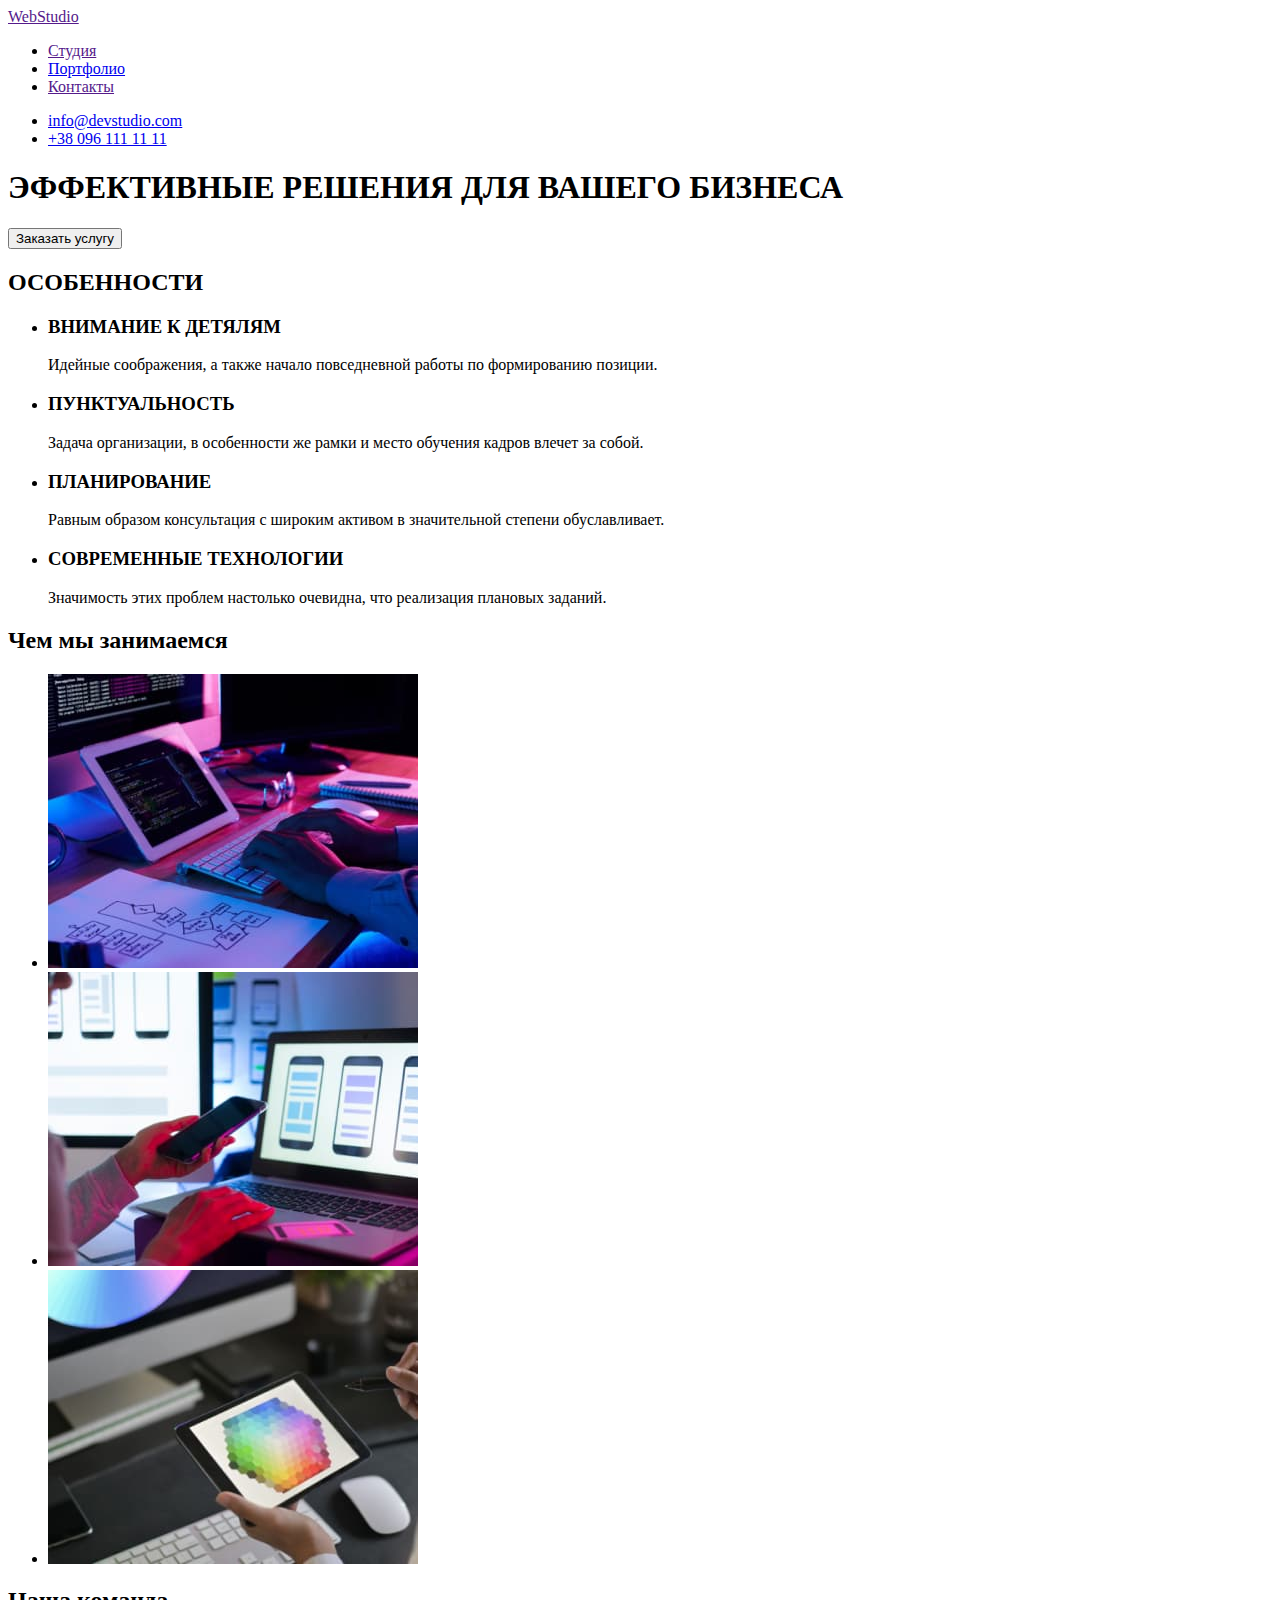
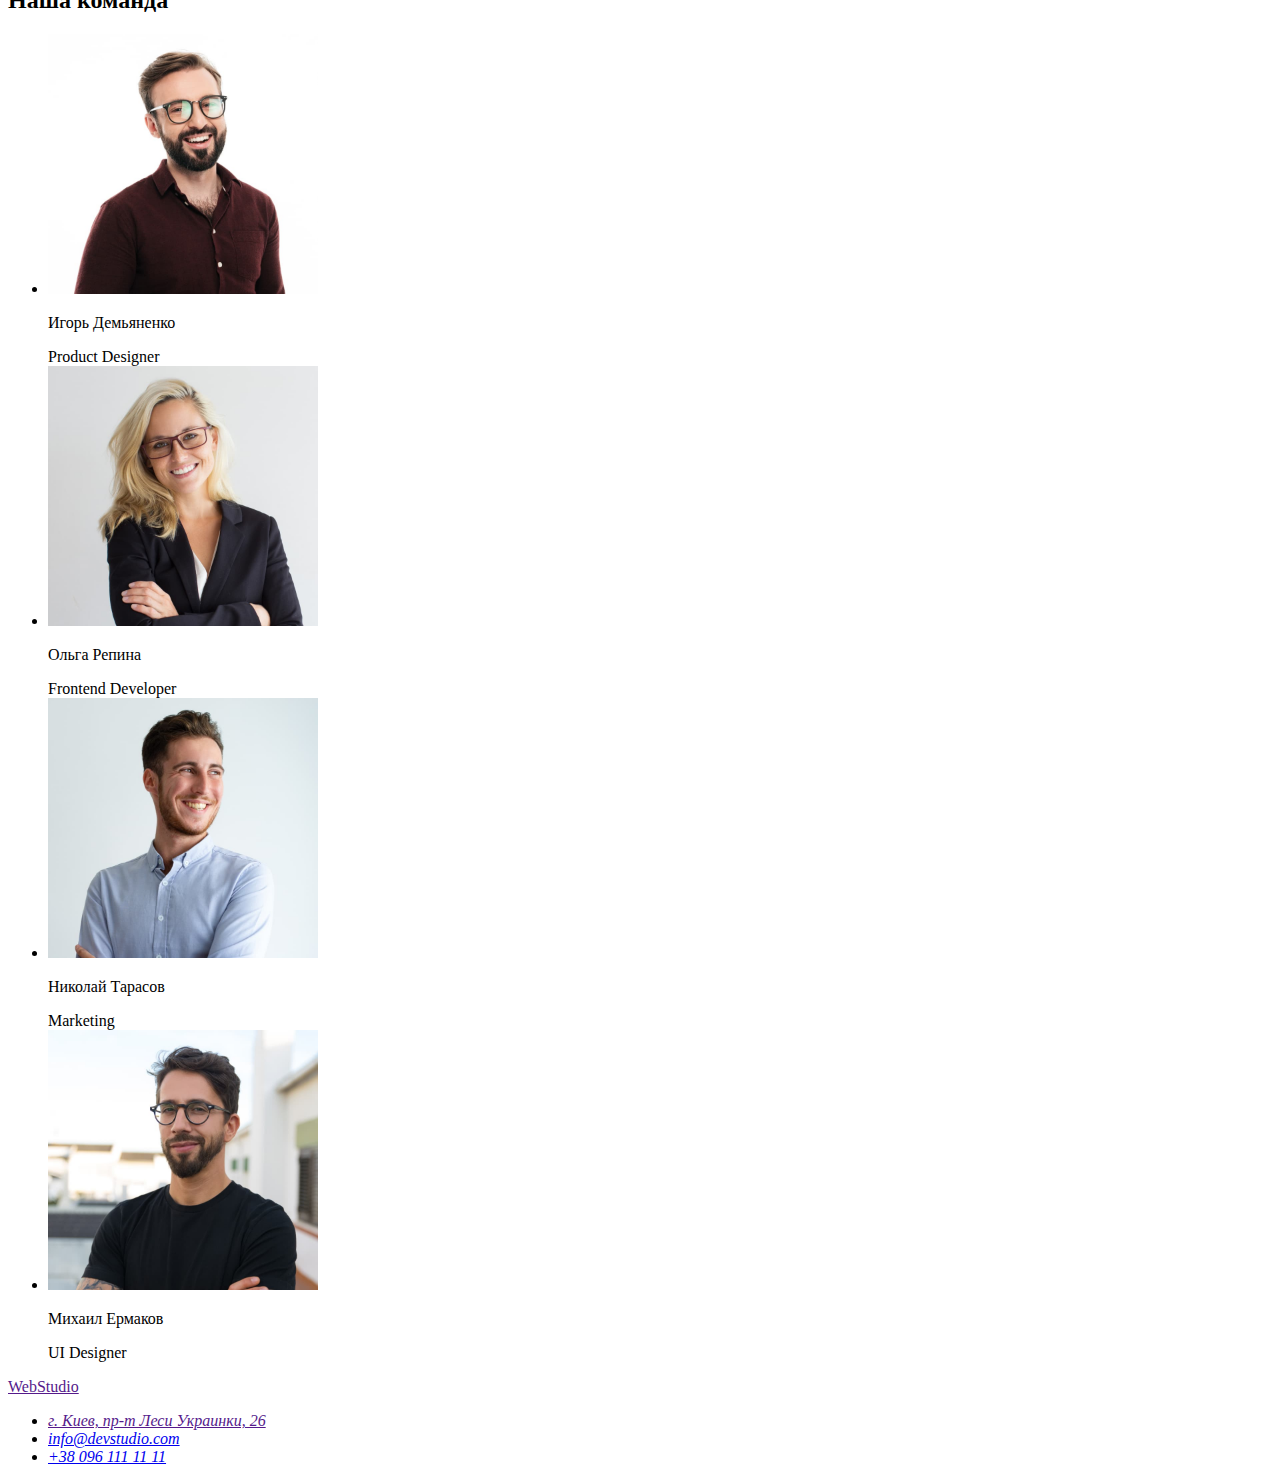
==== index.html @ f6cc94d6 "1" ====
<!DOCTYPE html>
<html lang="ru">
    <head>
        <meta charset="utf-8" />
        <meta name="description" content="Вебстудия" />
        <title>WebStudio</title>
    </head>
    <body>
        <header>
            <a href="">WebStudio</a>
            <nav>
                <ul>
                    <li><a href="">Студия</a></li>
                    <li><a href="portfolio.html">Портфолио</a></li>
                    <li><a href="">Контакты</a></li>
                </ul>
            </nav>
            <ul>
                <li><a href="mailto:info@devstudio.com">info@devstudio.com</a></li>
                <li><a href="tel:+380961111111">+38 096 111 11 11</a></li>
            </ul>
        </header>
        <main>
            <section>
                <h1>ЭФФЕКТИВНЫЕ РЕШЕНИЯ ДЛЯ ВАШЕГО БИЗНЕСА</h1>
                <button type="button">Заказать услугу</button>
            </section>
            <section>
                <h2>ОСОБЕННОСТИ</h2>
                <ul>
                    <li>
                        <h3>ВНИМАНИЕ К ДЕТЯЛЯМ</h3>
                        <p>Идейные соображения, а также начало повседневной работы по формированию позиции.</p>
                    </li>
                    <li>
                        <h3>ПУНКТУАЛЬНОСТЬ</h3>
                        <p>Задача организации, в особенности же рамки и место обучения кадров влечет за собой.</p>
                    </li>
                    <li>
                        <h3>ПЛАНИРОВАНИЕ</h3>
                        <p>Равным образом консультация с широким активом в значительной степени обуславливает.</p>
                    </li>
                    <li>
                        <h3>СОВРЕМЕННЫЕ ТЕХНОЛОГИИ</h3>
                        <p>Значимость этих проблем настолько очевидна, что реализация плановых заданий.</p>
                    </li>
                </ul>
            </section>
            <section>
                <h2>Чем мы занимаемся</h2>
                <ul>
                    <li>
                        <a href="">
                            <img
                            src="images/boxone.jpg"
                            alt="компьютер"
                            width="370"
                            />
                        </a>
                    </li>
                    <li>
                        <a href="">
                            <img
                            src="images/boxtwo.jpg"
                            alt="смартфоны"
                            width="370"
                            />
                        </a>
                    </li>
                    <li>
                        <a href="">
                            <img
                            src="images/boxthree.jpg"
                            alt="планшет"
                            width="370"
                            />
                        </a>
                    </li>
                </ul>
            </section>
            <section>
                <h2>Наша команда</h2>
                <ul>
                    <li>
                            <img
                            src="images/imgone.jpg"
                            alt="Игорь Демьяненко"
                            width="270"
                            />
                            <p> Игорь Демьяненко </p>
                            <span> Product Designer </span>
                    </li>
                    <li>
                            <img
                            src="images/imgtwo.jpg"
                            alt="Ольга Репина"
                            width="270"
                            />
                            <p> Ольга Репина </p>
                            <span> Frontend Developer </span>
                    </li>
                    <li>
                            <img
                            src="images/imgthree.jpg"
                            alt="Николай Тарасов"
                            width="270"
                            />
                            <p> Николай Тарасов </p>
                            <span> Marketing </span>
                    </li>
                    <li>
                            <img
                            src="images/imgfour.jpg"
                            alt="Михаил Ермаков"
                            width="270"
                            />
                            <p> Михаил Ермаков </p>
                            <span> UI Designer </span>
                    </li>
                </ul>
            </section>
        </main>
        <footer>
            <a href="">WebStudio</a>
            <address>
                <ul>
                    <li> <a href="">г. Киев, пр-т Леси Украинки, 26</a> </li>
                    <li><a href="mailto:info@devstudio.com">info@devstudio.com</a></li>
                    <li><a href="tel:+380961111111">+38 096 111 11 11</a></li>
                </ul>
            </address>
        </footer>
    </body>
    </html>
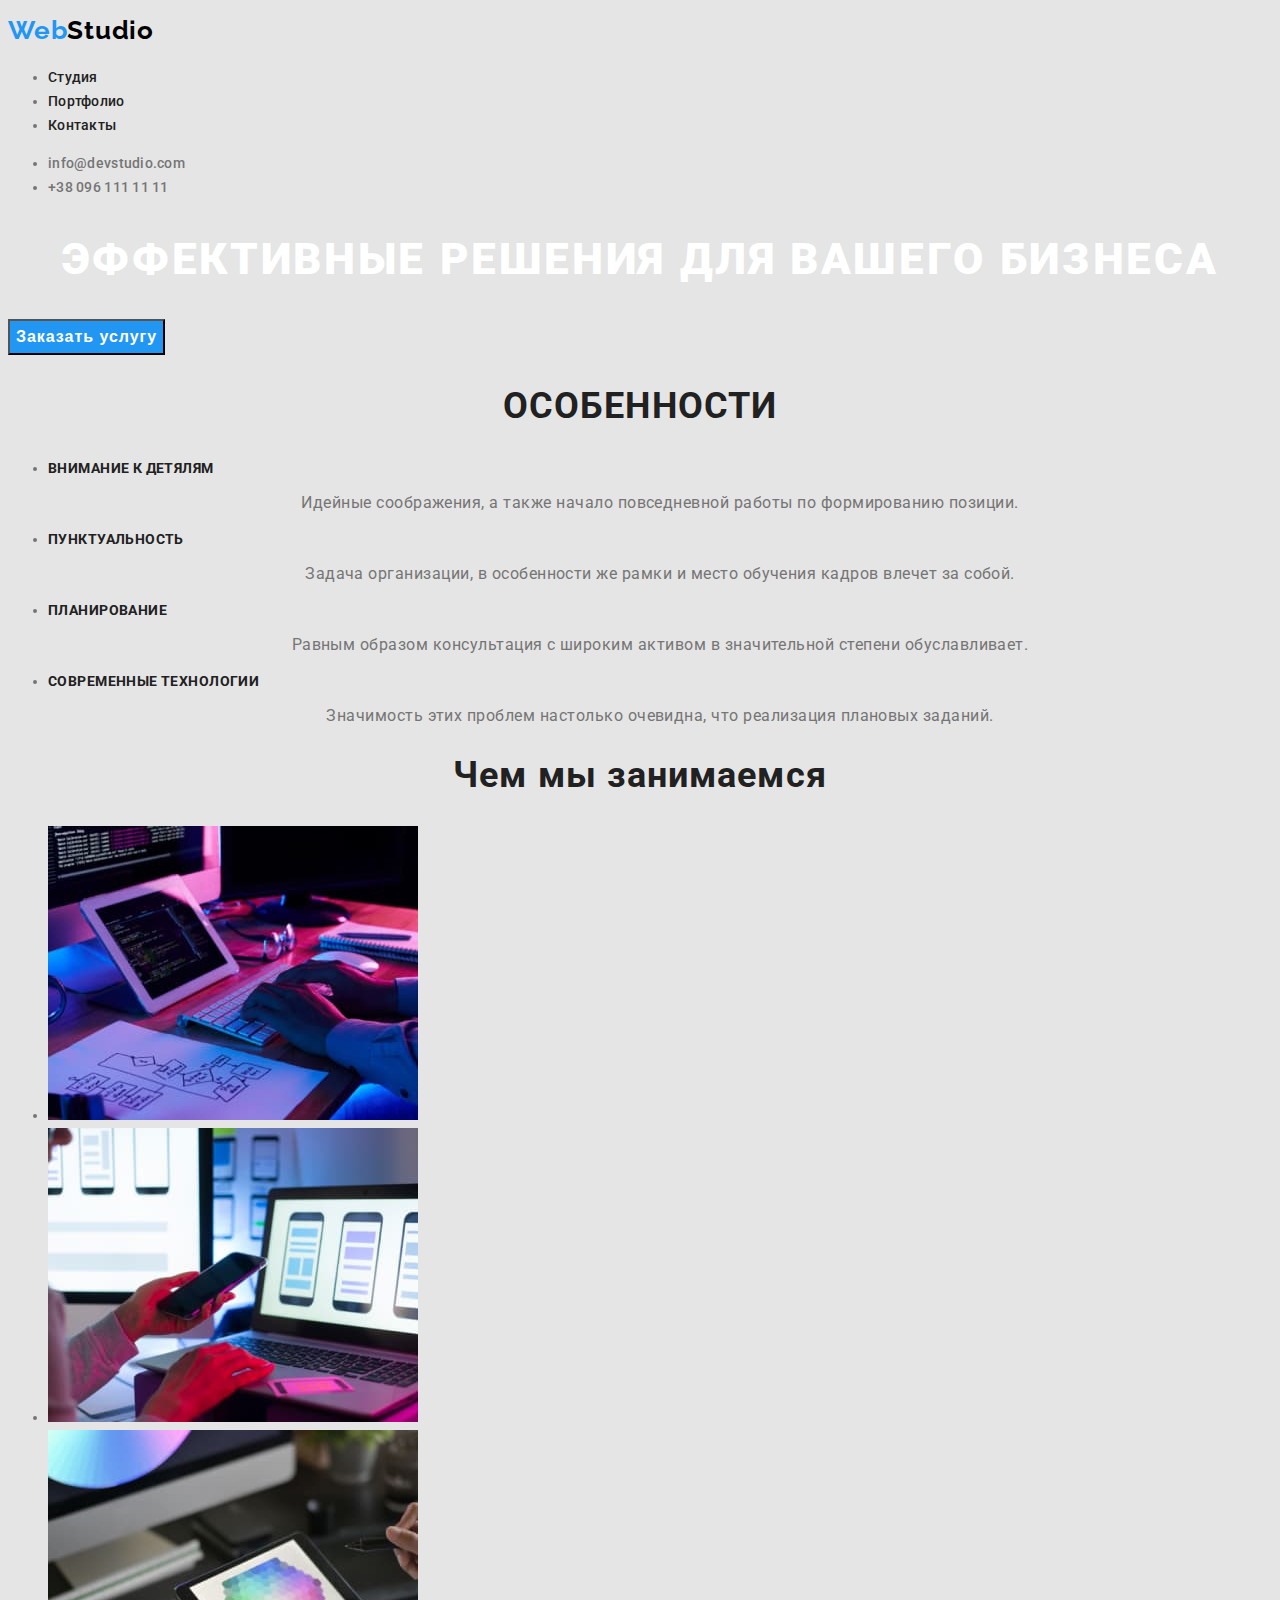
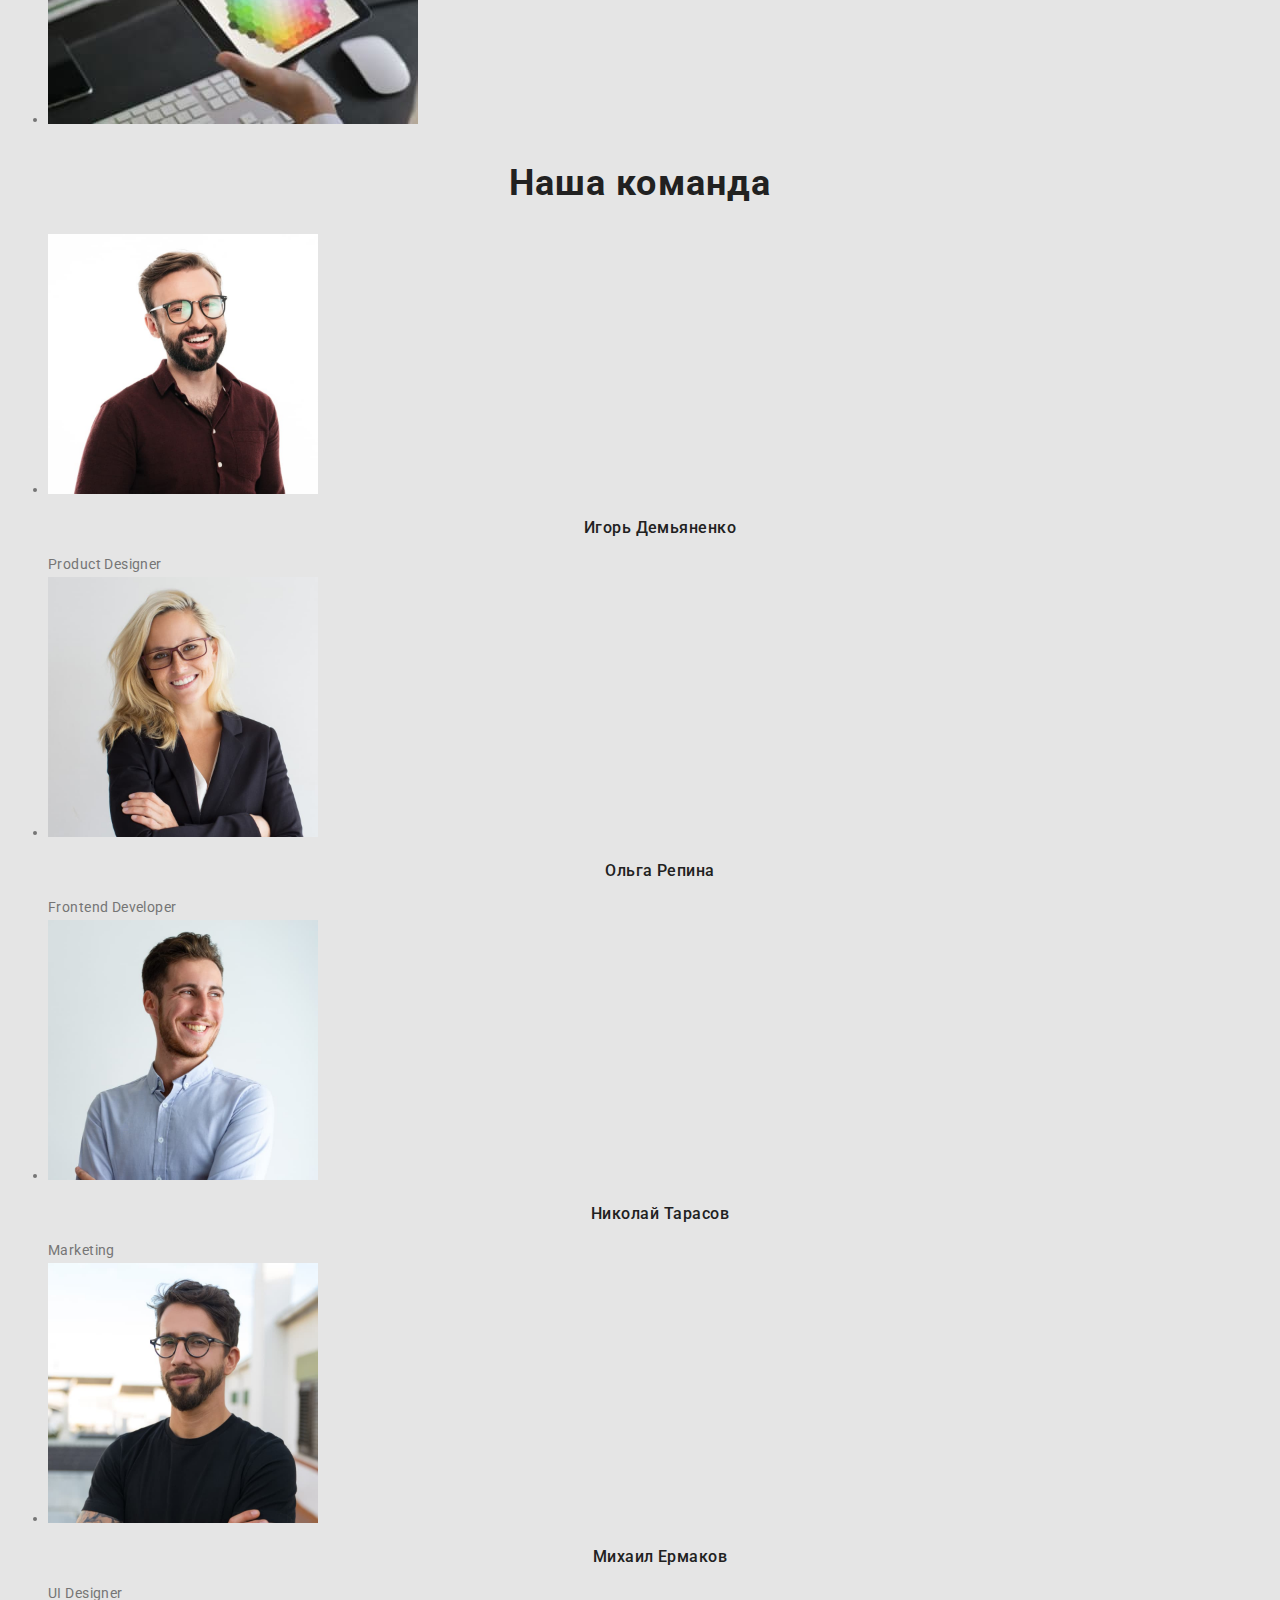
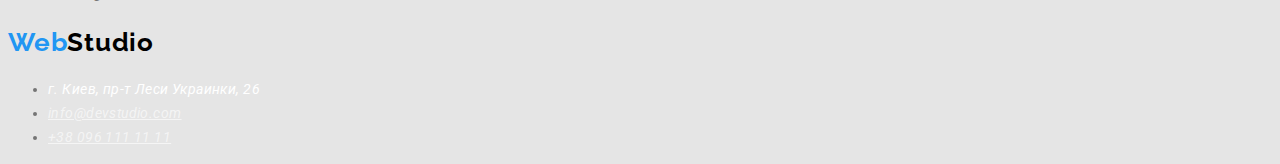
==== commit ea1cb2fd: "3" ====
--- a/index.html
+++ b/index.html
@@ -1,53 +1,58 @@
 <!DOCTYPE html>
 <html lang="ru">
-    <head>
-        <meta charset="utf-8" />
-        <meta name="description" content="Вебстудия" />
-        <title>WebStudio</title>
-    </head>
-    <body>
-        <header>
-            <a href="">WebStudio</a>
-            <nav>
-                <ul>
-                    <li><a href="">Студия</a></li>
-                    <li><a href="portfolio.html">Портфолио</a></li>
-                    <li><a href="">Контакты</a></li>
-                </ul>
-            </nav>
-            <ul>
-                <li><a href="mailto:info@devstudio.com">info@devstudio.com</a></li>
-                <li><a href="tel:+380961111111">+38 096 111 11 11</a></li>
+
+<head>
+    <meta charset="utf-8" />
+    <meta name="description" content="Вебстудия" />
+    <title>WebStudio</title>
+    <link
+        href="https://fonts.googleapis.com/css2?family=Raleway:wght@700&family=Roboto:wght@400;500;700;900&display=swap"
+        rel="stylesheet" />
+    <link rel="stylesheet" href="./css/styles.css" />
+</head>
+<body>
+    <header>
+        <a href="" class="logo"> <span class="accent">Web</span>Studio</a>
+        <nav>
+            <ul class="nav-list">
+                <li><a href="" class="link">Студия</a></li>
+                <li><a href="portfolio.html" class="link">Портфолио</a></li>
+                <li><a href="" class="link">Контакты</a></li>
             </ul>
+        </nav>
+        <ul class="contact-us">
+            <li><a href="mailto:info@devstudio.com" class="contact">info@devstudio.com</a></li>
+            <li><a href="tel:+380961111111" class="contact">+38 096 111 11 11</a></li>
+        </ul>
         </header>
         <main>
-            <section>
-                <h1>ЭФФЕКТИВНЫЕ РЕШЕНИЯ ДЛЯ ВАШЕГО БИЗНЕСА</h1>
-                <button type="button">Заказать услугу</button>
+            <section class="hero">
+                <h1 class="hero-title">ЭФФЕКТИВНЫЕ РЕШЕНИЯ ДЛЯ ВАШЕГО БИЗНЕСА</h1>
+                <button type="button" class="button-primary">Заказать услугу</button>
             </section>
-            <section>
-                <h2>ОСОБЕННОСТИ</h2>
-                <ul>
+            <section class="section-qualities">
+                <h2 class="section-title">ОСОБЕННОСТИ</h2>
+                <ul class="qualities-list">
                     <li>
-                        <h3>ВНИМАНИЕ К ДЕТЯЛЯМ</h3>
-                        <p>Идейные соображения, а также начало повседневной работы по формированию позиции.</p>
+                        <h3 class="title">ВНИМАНИЕ К ДЕТЯЛЯМ</h3>
+                        <p class="description">Идейные соображения, а также начало повседневной работы по формированию позиции.</p>
                     </li>
                     <li>
-                        <h3>ПУНКТУАЛЬНОСТЬ</h3>
-                        <p>Задача организации, в особенности же рамки и место обучения кадров влечет за собой.</p>
+                        <h3 class="title">ПУНКТУАЛЬНОСТЬ</h3>
+                        <p class="description">Задача организации, в особенности же рамки и место обучения кадров влечет за собой.</p>
                     </li>
                     <li>
-                        <h3>ПЛАНИРОВАНИЕ</h3>
-                        <p>Равным образом консультация с широким активом в значительной степени обуславливает.</p>
+                        <h3 class="title">ПЛАНИРОВАНИЕ</h3>
+                        <p class="description">Равным образом консультация с широким активом в значительной степени обуславливает.</p>
                     </li>
                     <li>
-                        <h3>СОВРЕМЕННЫЕ ТЕХНОЛОГИИ</h3>
-                        <p>Значимость этих проблем настолько очевидна, что реализация плановых заданий.</p>
+                        <h3 class="title">СОВРЕМЕННЫЕ ТЕХНОЛОГИИ</h3>
+                        <p class="description">Значимость этих проблем настолько очевидна, что реализация плановых заданий.</p>
                     </li>
                 </ul>
             </section>
-            <section>
-                <h2>Чем мы занимаемся</h2>
+            <section class="section-works">
+                <h2 class="section-title">Чем мы занимаемся</h2>
                 <ul>
                     <li>
                         <a href="">
@@ -78,17 +83,17 @@
                     </li>
                 </ul>
             </section>
-            <section>
-                <h2>Наша команда</h2>
-                <ul>
+            <section class="section-team">
+                <h2 class="section-title">Наша команда</h2>
+                <ul class="team-list">
                     <li>
                             <img
                             src="images/imgone.jpg"
                             alt="Игорь Демьяненко"
                             width="270"
                             />
-                            <p> Игорь Демьяненко </p>
-                            <span> Product Designer </span>
+                            <p class="name"> Игорь Демьяненко </p>
+                            <span class="function"> Product Designer </span>
                     </li>
                     <li>
                             <img
@@ -96,8 +101,8 @@
                             alt="Ольга Репина"
                             width="270"
                             />
-                            <p> Ольга Репина </p>
-                            <span> Frontend Developer </span>
+                            <p class="name"> Ольга Репина </p>
+                            <span class="function"> Frontend Developer </span>
                     </li>
                     <li>
                             <img
@@ -105,8 +110,8 @@
                             alt="Николай Тарасов"
                             width="270"
                             />
-                            <p> Николай Тарасов </p>
-                            <span> Marketing </span>
+                            <p class="name"> Николай Тарасов </p>
+                            <span class="function"> Marketing </span>
                     </li>
                     <li>
                             <img
@@ -114,19 +119,19 @@
                             alt="Михаил Ермаков"
                             width="270"
                             />
-                            <p> Михаил Ермаков </p>
-                            <span> UI Designer </span>
+                            <p class="name"> Михаил Ермаков </p>
+                            <span class="function"> UI Designer </span>
                     </li>
                 </ul>
             </section>
         </main>
         <footer>
-            <a href="">WebStudio</a>
+            <a href="" class="logo"> <span class="accent">Web</span>Studio</a>
             <address>
-                <ul>
-                    <li> <a href="">г. Киев, пр-т Леси Украинки, 26</a> </li>
-                    <li><a href="mailto:info@devstudio.com">info@devstudio.com</a></li>
-                    <li><a href="tel:+380961111111">+38 096 111 11 11</a></li>
+                <ul class="contact-list">
+                    <li> <a href="" class="address">г. Киев, пр-т Леси Украинки, 26</a> </li>
+                    <li><a href="mailto:info@devstudio.com" class="mail">info@devstudio.com</a></li>
+                    <li><a href="tel:+380961111111" class="telephone">+38 096 111 11 11</a></li>
                 </ul>
             </address>
         </footer>
--- a/css/styles.css
+++ b/css/styles.css
@@ -0,0 +1,234 @@
+:root {
+  --primary-text-color: #757575;
+  --title-text-color: #212121;
+  --accent-color: #2196f3;
+  --primary-white-color: #e5e5e5;
+}
+
+body {
+  background-color: var(--primary-white-color);
+  color: var(--primary-text-color);
+
+  font-family: Roboto, Raleway, sans-serif;
+  letter-spacing: 0.03em;
+  font-size: 14px;
+  line-height: 1.71;
+}
+
+/* Logo */
+.logo {
+  color: #000000;
+
+  font-family: Raleway, sans-serif;
+  font-weight: 700;
+  font-size: 26px;
+  line-height: 1, 19;
+  letter-spacing: 0.03em;
+  text-decoration: none;
+}
+
+.accent {
+  color: #2196f3;
+
+  font-family: Raleway, sans-serif;
+  font-weight: 700;
+  font-size: 26px;
+  line-height: 1, 19;
+  letter-spacing: 0.03em;
+  text-decoration: none;
+}
+
+.logo:hover,
+.logo:focus {
+  color: var(--accent-color);
+}
+
+/* nav-list */
+
+.nav-list .link {
+  color: var(--title-text-color);
+
+  font-weight: 500;
+  font-size: 14px;
+  line-height: 1.15;
+  letter-spacing: 0.02em;
+  text-decoration: none;
+}
+
+.nav-list .link:hover,
+.nav-list .link:focus {
+  color: var(--accent-color);
+}
+
+/* contact-us */
+
+.contact-us .contact {
+  color: var(--primary-text-color);
+
+  font-weight: 500;
+  font-size: 14px;
+  line-height: 1.15;
+  letter-spacing: 0.02em;
+  text-decoration: none;
+}
+
+.contact-us .contact:hover,
+.contact-us .contact:focus {
+  color: var(--accent-color);
+}
+
+/* hero */
+
+.hero-title {
+  color: #ffffff;
+
+  font-weight: 900;
+  font-size: 44px;
+  line-height: 1.36;
+  text-align: center;
+  letter-spacing: 0.06em;
+  text-transform: uppercase;
+}
+
+/* button */
+
+.button-primary {
+  color: #ffffff;
+  background-color: #2196f3;
+
+  font-weight: 700;
+  font-size: 16px;
+  line-height: 1.87;
+  align-items: center;
+  text-align: center;
+  letter-spacing: 0.06em;
+}
+
+.button-secondary {
+  color: var(--title-text-color);
+  background-color: #F5F4FA;
+
+  font-weight: 500;
+  font-size: 16px;
+  line-height: 1.62;
+  text-align: center;
+  letter-spacing: 0.03em;
+}
+
+/* Section-qualities */
+
+.title {
+  color: var(--title-text-color);
+
+  font-weight: bold;
+  font-size: 14px;
+  line-height: 1.14;
+  letter-spacing: 0.03em;
+}
+
+.description {
+  color: var(--primary-text-color);
+
+  font-size: 14px;
+  line-height: 1.7;
+  letter-spacing: 0.03em;
+}
+
+/* section-works */
+
+.section-title {
+  color: var(--title-text-color);
+
+  font-weight: 700;
+  font-size: 36px;
+  line-height: 1.17;
+  text-align: center;
+  letter-spacing: 0.03em;
+}
+
+/* team-list */
+
+.name {
+  color: var(--title-text-color);
+
+  font-weight: 500;
+  font-size: 16px;
+  line-height: 1.19;
+  text-align: center;
+  letter-spacing: 0.03em;
+}
+
+.description {
+  color: var(--primary-text-color);
+
+  font-size: 16px;
+  line-height: 1.19;
+  text-align: center;
+  letter-spacing: 0.03em;
+}
+
+/* projects */
+
+.project {
+  text-decoration: none;
+}
+
+.project-name {
+  color: var(--title-text-color);
+
+  font-weight: 700;
+  font-size: 18px;
+  line-height: 2;
+  letter-spacing: 0.06em;
+}
+
+.project-name:hover,
+.project-name:focus {
+  color: var(--accent-color);
+}
+
+.project-type {
+  color: var(--primary-text-color);
+
+  font-size: 16px;
+  line-height: 1.87;
+  letter-spacing: 0.03em;
+  text-decoration: none;
+}
+
+.project-type:hover,
+.project-type:focus {
+  color: var(--accent-color);
+}
+
+
+.contact-list .address {
+  color: rgba(255, 255, 255, 1);
+
+  font-size: 14px;
+  line-height: 1.71;
+  letter-spacing: 0.03em;
+  text-decoration: none;
+}
+
+.contact-list .address:hover,
+.contact-list .address:focus {
+  color: var(--accent-color);
+}
+
+.contact-list .mail,
+.contact-list .telephone {
+  color: rgba(255, 255, 255, 0.6);
+;
+
+  font-size: 14px;
+  line-height: 1.71;
+  letter-spacing: 0.03em;
+}
+
+.contact-list .mail:hover,
+.contact-list .mail:focus,
+.contact-list .telephone:hover,
+.contact-list .telephone:focus {
+  color: var(--accent-color);
+}
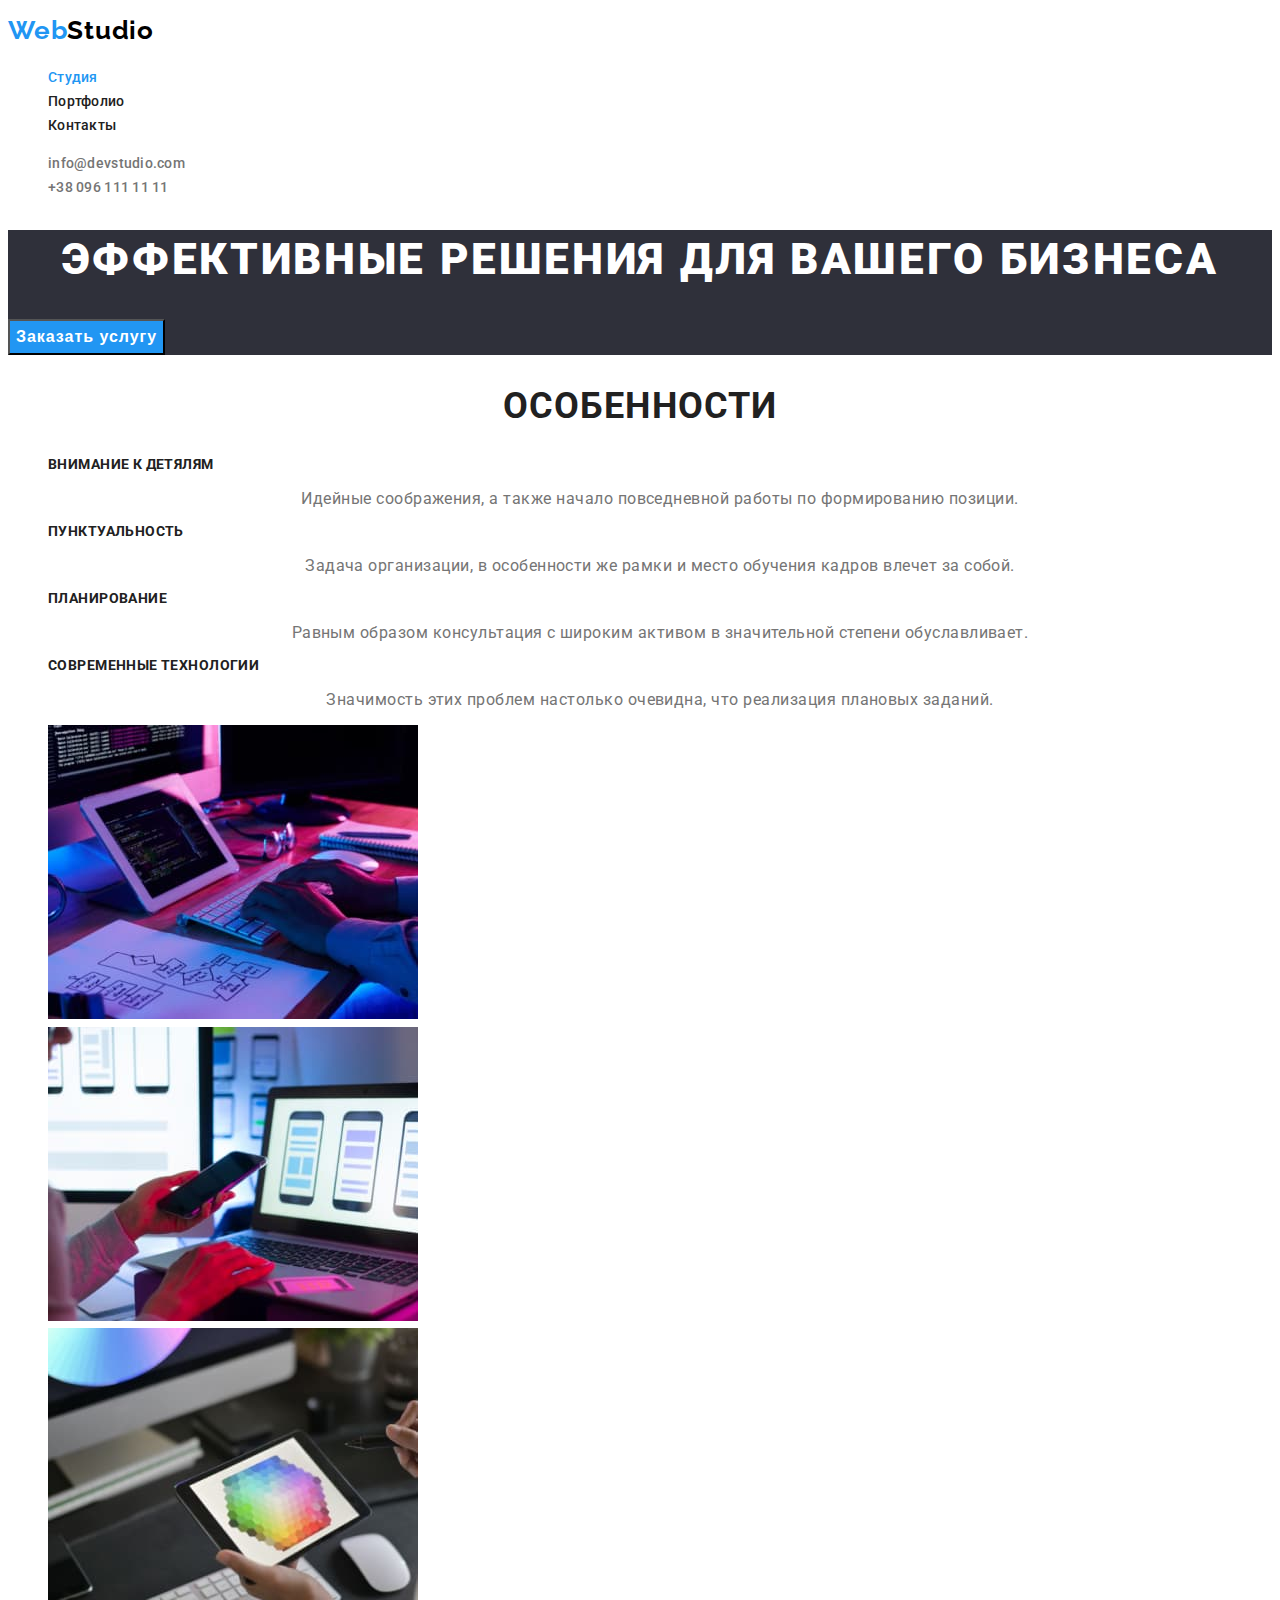
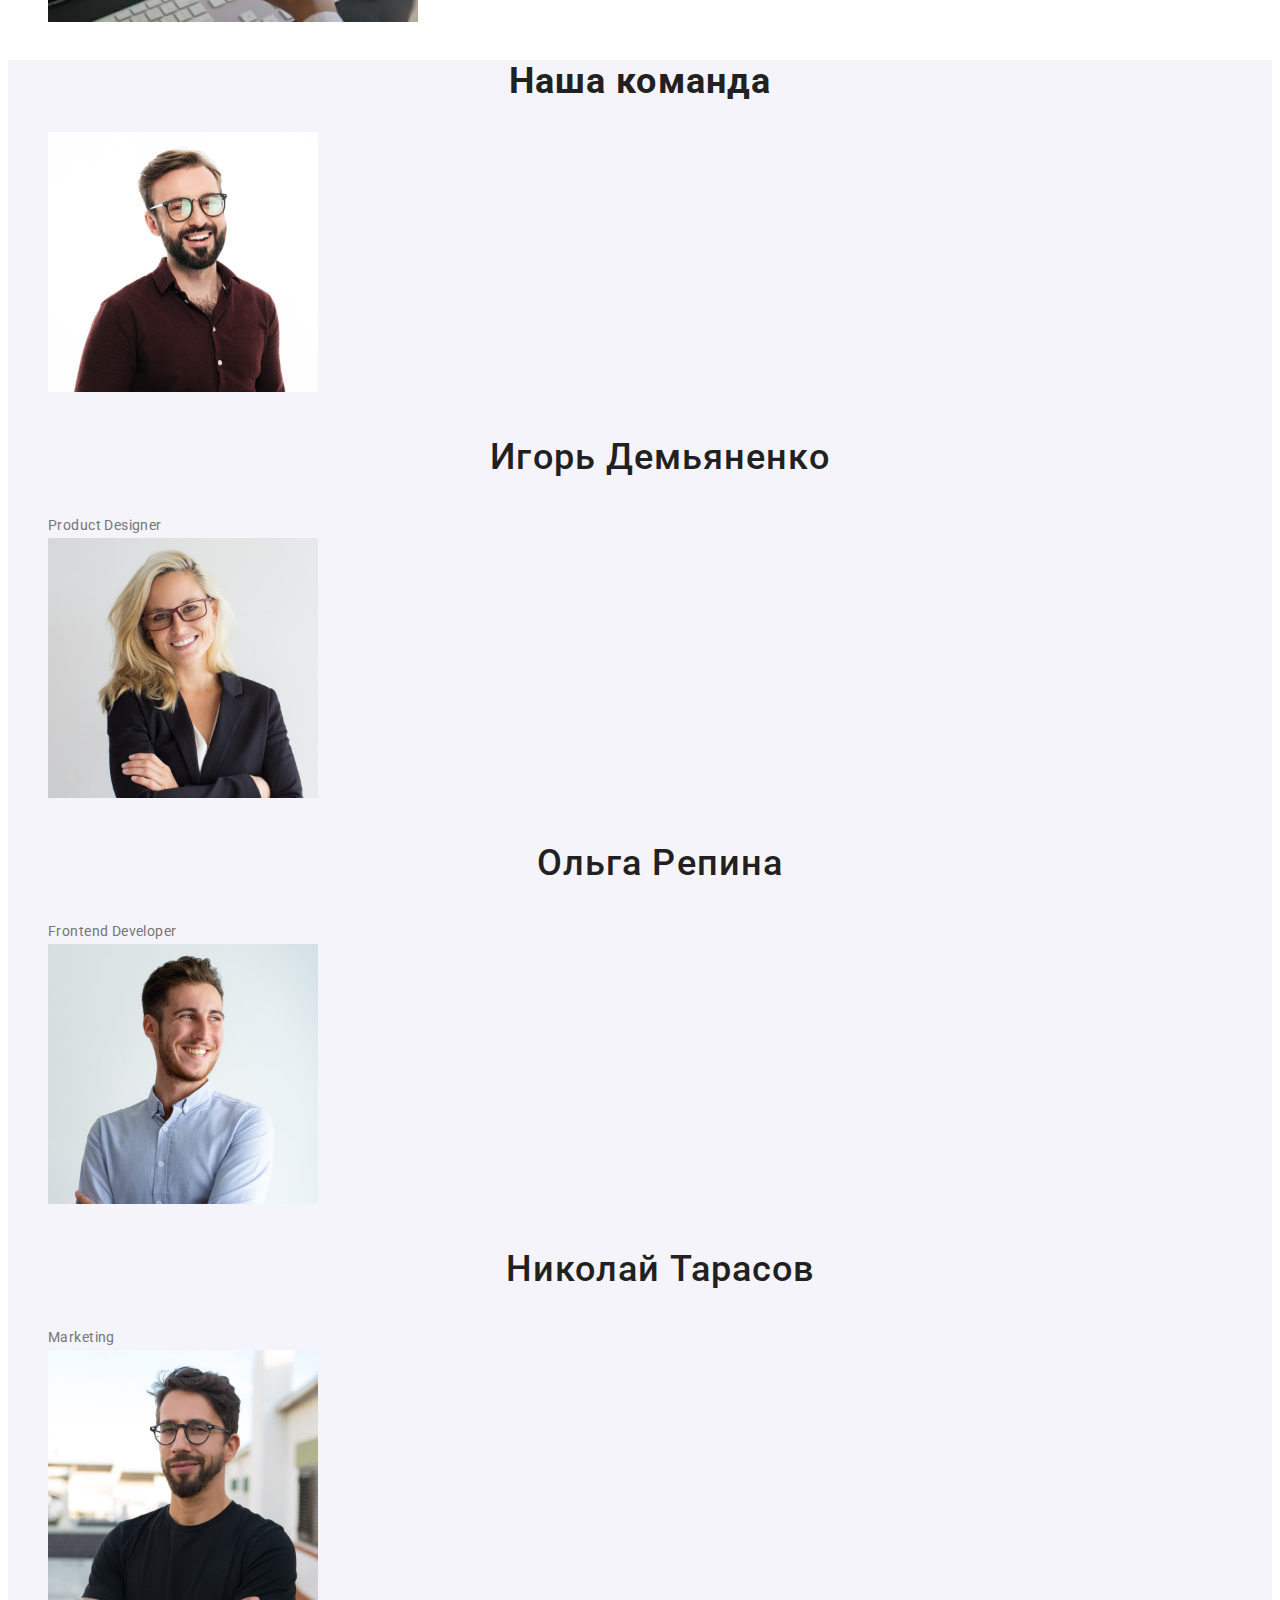
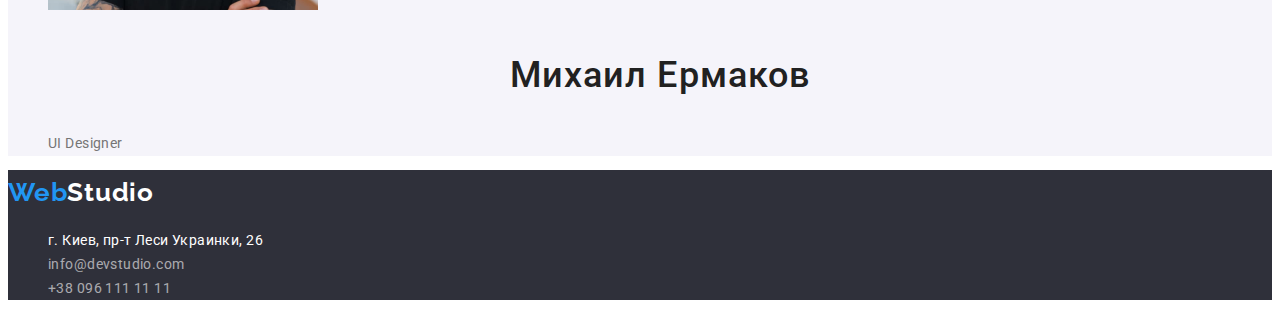
==== commit 218461a1: "исправленная" ====
--- a/index.html
+++ b/index.html
@@ -12,23 +12,23 @@
 </head>
 <body>
     <header>
-        <a href="" class="logo"> <span class="accent">Web</span>Studio</a>
+        <a href="" class="primary-logo"> <span class="accent">Web</span>Studio</a>
         <nav>
             <ul class="nav-list">
-                <li><a href="" class="link">Студия</a></li>
-                <li><a href="portfolio.html" class="link">Портфолио</a></li>
-                <li><a href="" class="link">Контакты</a></li>
+                <li><a href="" class="nav-link current">Студия</a></li>
+                <li><a href="portfolio.html" class="nav-link">Портфолио</a></li>
+                <li><a href="" class="nav-link">Контакты</a></li>
             </ul>
         </nav>
         <ul class="contact-us">
-            <li><a href="mailto:info@devstudio.com" class="contact">info@devstudio.com</a></li>
-            <li><a href="tel:+380961111111" class="contact">+38 096 111 11 11</a></li>
+            <li><a href="mailto:info@devstudio.com" class="contact-link">info@devstudio.com</a></li>
+            <li><a href="tel:+380961111111" class="contact-link">+38 096 111 11 11</a></li>
         </ul>
         </header>
         <main>
-            <section class="hero">
+            <section class="section-hero">
                 <h1 class="hero-title">ЭФФЕКТИВНЫЕ РЕШЕНИЯ ДЛЯ ВАШЕГО БИЗНЕСА</h1>
-                <button type="button" class="button-primary">Заказать услугу</button>
+                <button type="button" class="primary-button">Заказать услугу</button>
             </section>
             <section class="section-qualities">
                 <h2 class="section-title">ОСОБЕННОСТИ</h2>
@@ -52,7 +52,7 @@
                 </ul>
             </section>
             <section class="section-works">
-                <h2 class="section-title">Чем мы занимаемся</h2>
+                <h2 class="title-none">Чем мы занимаемся</h2>
                 <ul>
                     <li>
                         <a href="">
@@ -126,14 +126,16 @@
             </section>
         </main>
         <footer>
-            <a href="" class="logo"> <span class="accent">Web</span>Studio</a>
+            <div class="footer">
+            <a href="" class="secondary-logo"> <span class="accent">Web</span>Studio</a>
             <address>
                 <ul class="contact-list">
                     <li> <a href="" class="address">г. Киев, пр-т Леси Украинки, 26</a> </li>
-                    <li><a href="mailto:info@devstudio.com" class="mail">info@devstudio.com</a></li>
-                    <li><a href="tel:+380961111111" class="telephone">+38 096 111 11 11</a></li>
+                    <li><a href="mailto:info@devstudio.com" class="secondary-contact-link">info@devstudio.com</a></li>
+                    <li><a href="tel:+380961111111" class="secondary-contact-link">+38 096 111 11 11</a></li>
                 </ul>
             </address>
+            </div>
         </footer>
     </body>
     </html>--- a/css/styles.css
+++ b/css/styles.css
@@ -1,23 +1,30 @@
 :root {
   --primary-text-color: #757575;
-  --title-text-color: #212121;
+  --secondary-text-color: rgba(255, 255, 255, 0.6);
+  --third-text-color: rgba(255, 255, 255, 1);
+  --primary-title-text-color: #212121;
+  --secondary-title-text-color: #000000;
+  --third-title-text-color: #ffffff;
   --accent-color: #2196f3;
-  --primary-white-color: #e5e5e5;
+  --primary-background-color: rgba(255, 255, 255, 1);
+  --secondary-background-color: rgba(47, 48, 58, 1);
+  --third-background-color: rgba(245, 244, 250, 1);
+  --fourth-background-color: #2196f3;
 }
 
 body {
-  background-color: var(--primary-white-color);
-  color: var(--primary-text-color);
-
-  font-family: Roboto, Raleway, sans-serif;
+  background-color: var(--primary-background-color);
+  color: var(--primary-text-color);
+
+  font-family: Roboto, Arial, sans-serif;
   letter-spacing: 0.03em;
   font-size: 14px;
   line-height: 1.71;
 }
 
 /* Logo */
-.logo {
-  color: #000000;
+.primary-logo {
+  color: var(--secondary-title-text-color);
 
   font-family: Raleway, sans-serif;
   font-weight: 700;
@@ -27,9 +34,8 @@
   text-decoration: none;
 }
 
-.accent {
-  color: #2196f3;
-
+.secondary-logo {
+  color: var(--third-title-text-color);
   font-family: Raleway, sans-serif;
   font-weight: 700;
   font-size: 26px;
@@ -38,6 +44,17 @@
   text-decoration: none;
 }
 
+  .accent {
+  color: var(--accent-color);
+
+  font-family: Raleway, sans-serif;
+  font-weight: 700;
+  font-size: 26px;
+  line-height: 1, 19;
+  letter-spacing: 0.03em;
+  text-decoration: none;
+}
+
 .logo:hover,
 .logo:focus {
   color: var(--accent-color);
@@ -45,8 +62,8 @@
 
 /* nav-list */
 
-.nav-list .link {
-  color: var(--title-text-color);
+.nav-link {
+  color: var(--primary-title-text-color);
 
   font-weight: 500;
   font-size: 14px;
@@ -55,14 +72,21 @@
   text-decoration: none;
 }
 
-.nav-list .link:hover,
-.nav-list .link:focus {
-  color: var(--accent-color);
-}
+.nav-link:hover,
+.nav-link:focus {
+  color: var(--accent-color);
+}
+  .current {
+  color: var(--accent-color);
+}
+
+li {
+  list-style-type: none;
+  }
 
 /* contact-us */
 
-.contact-us .contact {
+.contact-us .contact-link {
   color: var(--primary-text-color);
 
   font-weight: 500;
@@ -72,15 +96,19 @@
   text-decoration: none;
 }
 
-.contact-us .contact:hover,
-.contact-us .contact:focus {
+.contact-us .contact-link:hover,
+.contact-us .contact-link:focus {
   color: var(--accent-color);
 }
 
 /* hero */
 
+.section-hero {
+  background-color: var(--secondary-background-color);
+}
+
 .hero-title {
-  color: #ffffff;
+  color: var(--third-title-text-color);
 
   font-weight: 900;
   font-size: 44px;
@@ -92,9 +120,9 @@
 
 /* button */
 
-.button-primary {
-  color: #ffffff;
-  background-color: #2196f3;
+.primary-button {
+  color: var(--third-title-text-color);
+  background-color: var(--fourth-background-color);
 
   font-weight: 700;
   font-size: 16px;
@@ -104,9 +132,9 @@
   letter-spacing: 0.06em;
 }
 
-.button-secondary {
-  color: var(--title-text-color);
-  background-color: #F5F4FA;
+.secondary-button {
+  color: var(--primary-title-text-color);
+  background-color: var(--third-background-color);
 
   font-weight: 500;
   font-size: 16px;
@@ -118,7 +146,7 @@
 /* Section-qualities */
 
 .title {
-  color: var(--title-text-color);
+  color: var(--primary-title-text-color);
 
   font-weight: bold;
   font-size: 14px;
@@ -136,8 +164,18 @@
 
 /* section-works */
 
+.title-none {
+  display: none;
+}
+
+/* team */
+
+.section-team {
+  background-color: var(--third-background-color);
+}
+
 .section-title {
-  color: var(--title-text-color);
+  color: var(--primary-title-text-color);
 
   font-weight: 700;
   font-size: 36px;
@@ -146,27 +184,25 @@
   letter-spacing: 0.03em;
 }
 
-/* team-list */
-
 .name {
-  color: var(--title-text-color);
-
-  font-weight: 500;
+  color: var(--primary-title-text-color);
+
+  font-weight: 500;
+  font-size: 36px;
+  line-height: 1.17;
+  text-align: center;
+  letter-spacing: 0.03em;
+}
+
+.description {
+  color: var(--primary-text-color);
+
   font-size: 16px;
   line-height: 1.19;
   text-align: center;
   letter-spacing: 0.03em;
 }
 
-.description {
-  color: var(--primary-text-color);
-
-  font-size: 16px;
-  line-height: 1.19;
-  text-align: center;
-  letter-spacing: 0.03em;
-}
-
 /* projects */
 
 .project {
@@ -174,7 +210,7 @@
 }
 
 .project-name {
-  color: var(--title-text-color);
+  color: var(--primary-title-text-color);
 
   font-weight: 700;
   font-size: 18px;
@@ -201,10 +237,16 @@
   color: var(--accent-color);
 }
 
+/* footer */
+
+.footer {
+  background-color: var(--secondary-background-color);
+}
 
 .contact-list .address {
-  color: rgba(255, 255, 255, 1);
-
+  color: var(--third-text-color);
+
+  font-style: normal;
   font-size: 14px;
   line-height: 1.71;
   letter-spacing: 0.03em;
@@ -216,19 +258,17 @@
   color: var(--accent-color);
 }
 
-.contact-list .mail,
-.contact-list .telephone {
-  color: rgba(255, 255, 255, 0.6);
-;
-
+.secondary-contact-link {
+  color: var(--secondary-text-color);
+
+  font-style: normal;
   font-size: 14px;
   line-height: 1.71;
   letter-spacing: 0.03em;
-}
-
-.contact-list .mail:hover,
-.contact-list .mail:focus,
-.contact-list .telephone:hover,
-.contact-list .telephone:focus {
-  color: var(--accent-color);
-}
+  text-decoration: none;
+}
+
+.secondary-contact-link:hover,
+.secondary-contact-link:focus {
+  color: var(--accent-color);
+}
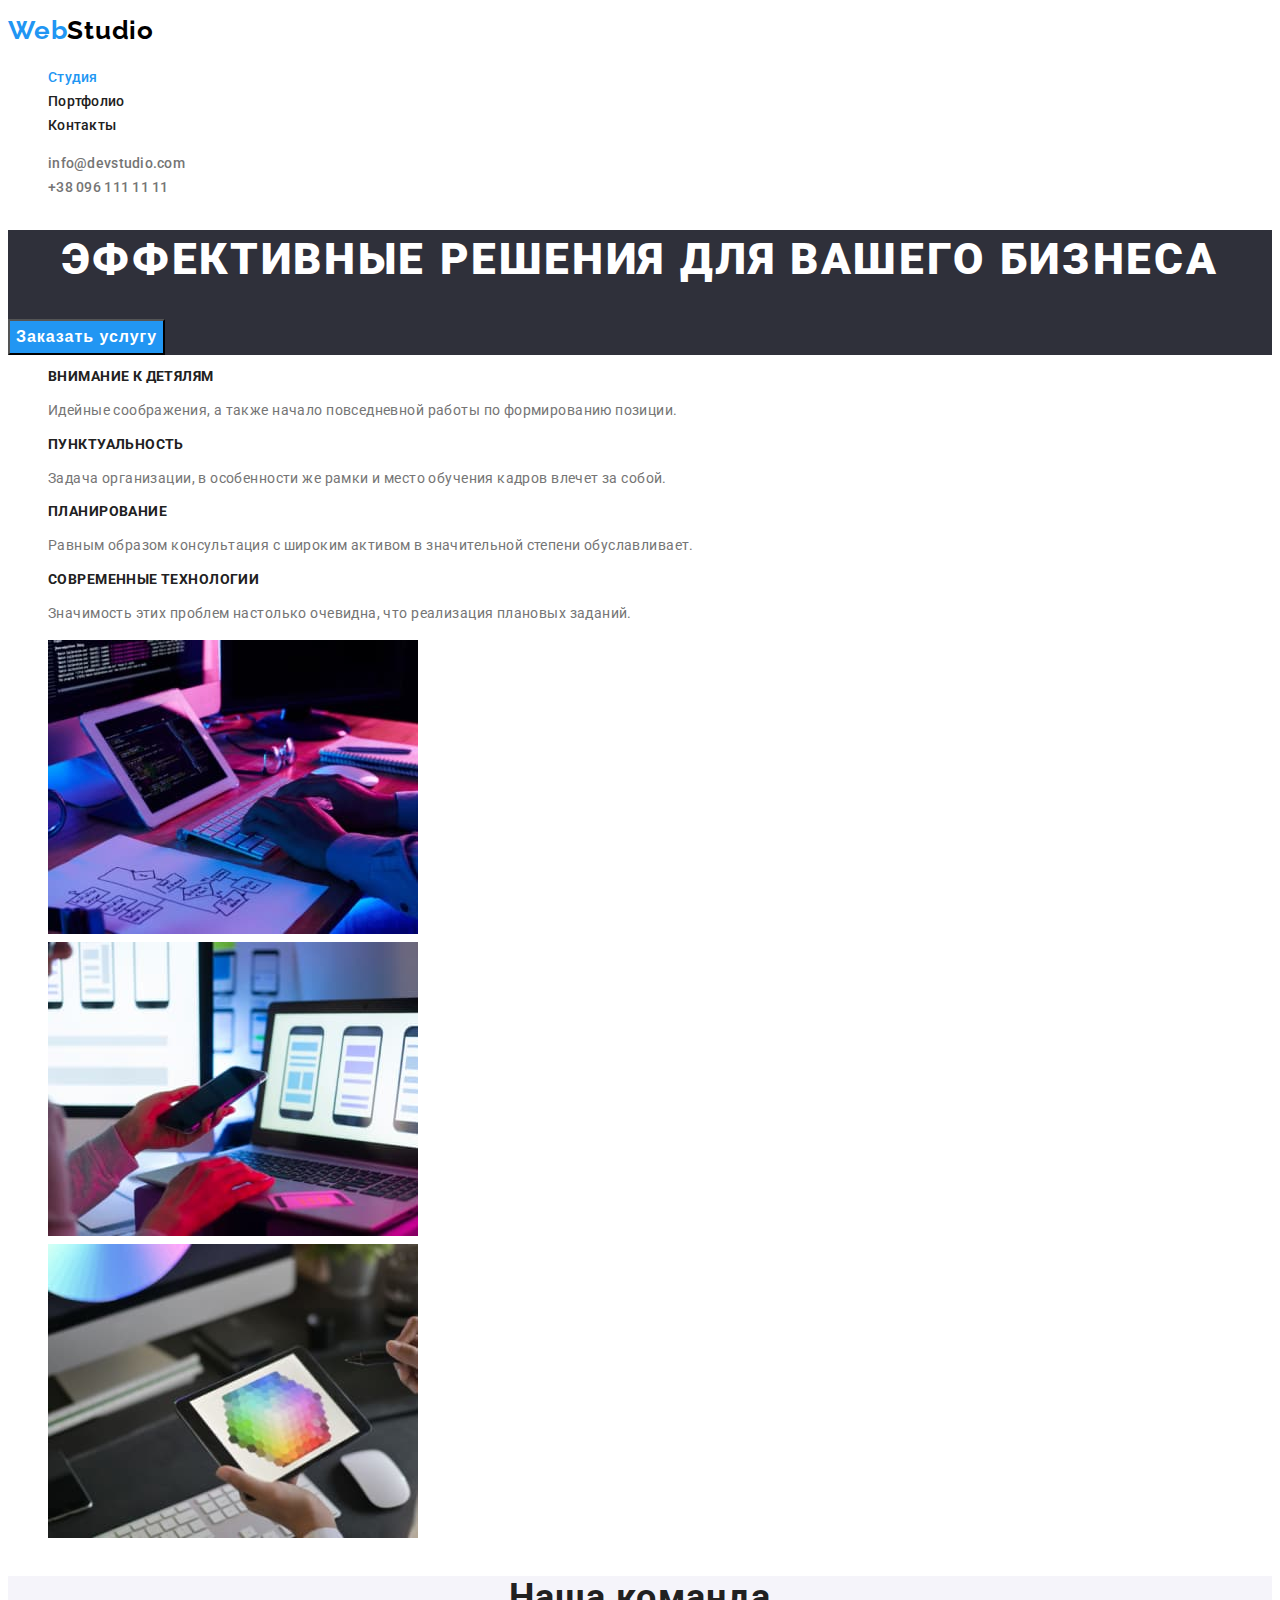
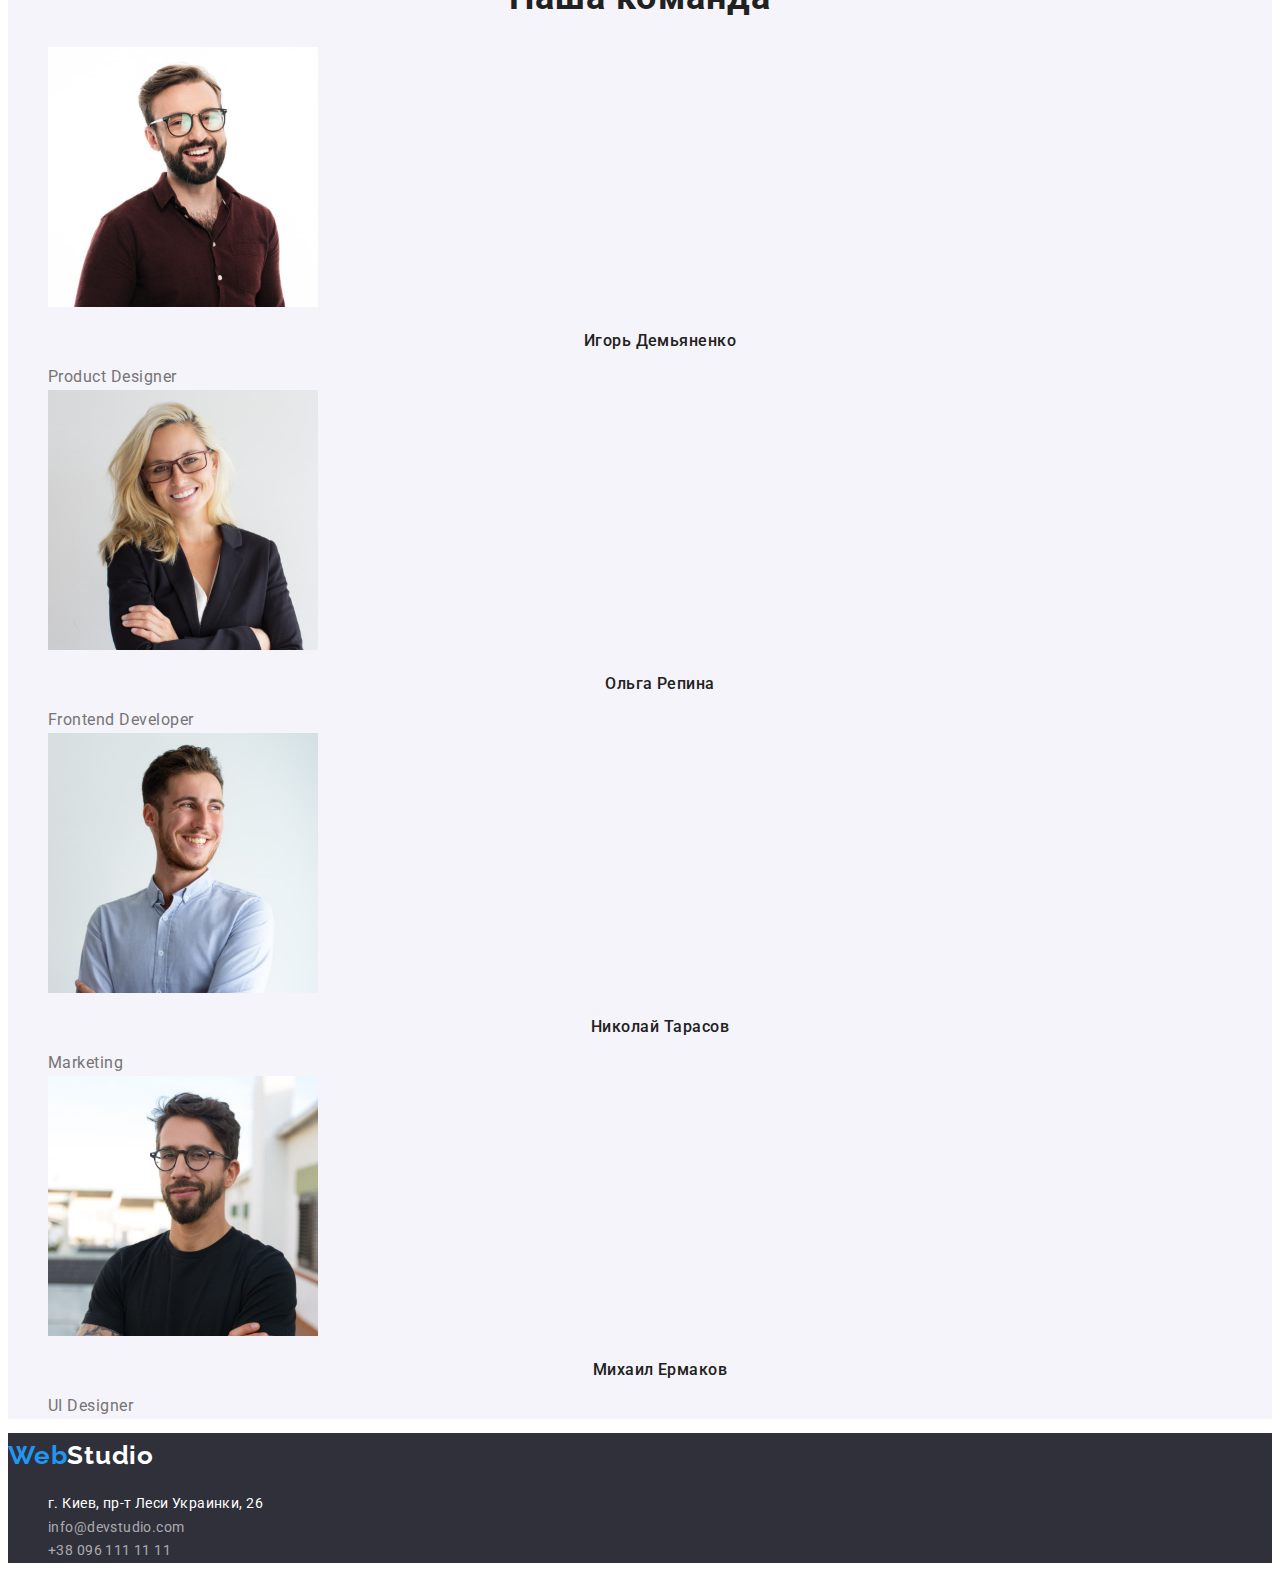
==== commit 648116f1: "Update index.html" ====
--- a/index.html
+++ b/index.html
@@ -31,7 +31,7 @@
                 <button type="button" class="primary-button">Заказать услугу</button>
             </section>
             <section class="section-qualities">
-                <h2 class="section-title">ОСОБЕННОСТИ</h2>
+                <h2 class="title-none">ОСОБЕННОСТИ</h2>
                 <ul class="qualities-list">
                     <li>
                         <h3 class="title">ВНИМАНИЕ К ДЕТЯЛЯМ</h3>
--- a/css/styles.css
+++ b/css/styles.css
@@ -44,7 +44,7 @@
   text-decoration: none;
 }
 
-  .accent {
+.accent {
   color: var(--accent-color);
 
   font-family: Raleway, sans-serif;
@@ -76,13 +76,13 @@
 .nav-link:focus {
   color: var(--accent-color);
 }
-  .current {
+.current {
   color: var(--accent-color);
 }
 
 li {
   list-style-type: none;
-  }
+}
 
 /* contact-us */
 
@@ -188,13 +188,13 @@
   color: var(--primary-title-text-color);
 
   font-weight: 500;
-  font-size: 36px;
-  line-height: 1.17;
-  text-align: center;
-  letter-spacing: 0.03em;
-}
-
-.description {
+  font-size: 16px;
+  line-height: 1.19;
+  text-align: center;
+  letter-spacing: 0.03em;
+}
+
+.function {
   color: var(--primary-text-color);
 
   font-size: 16px;
